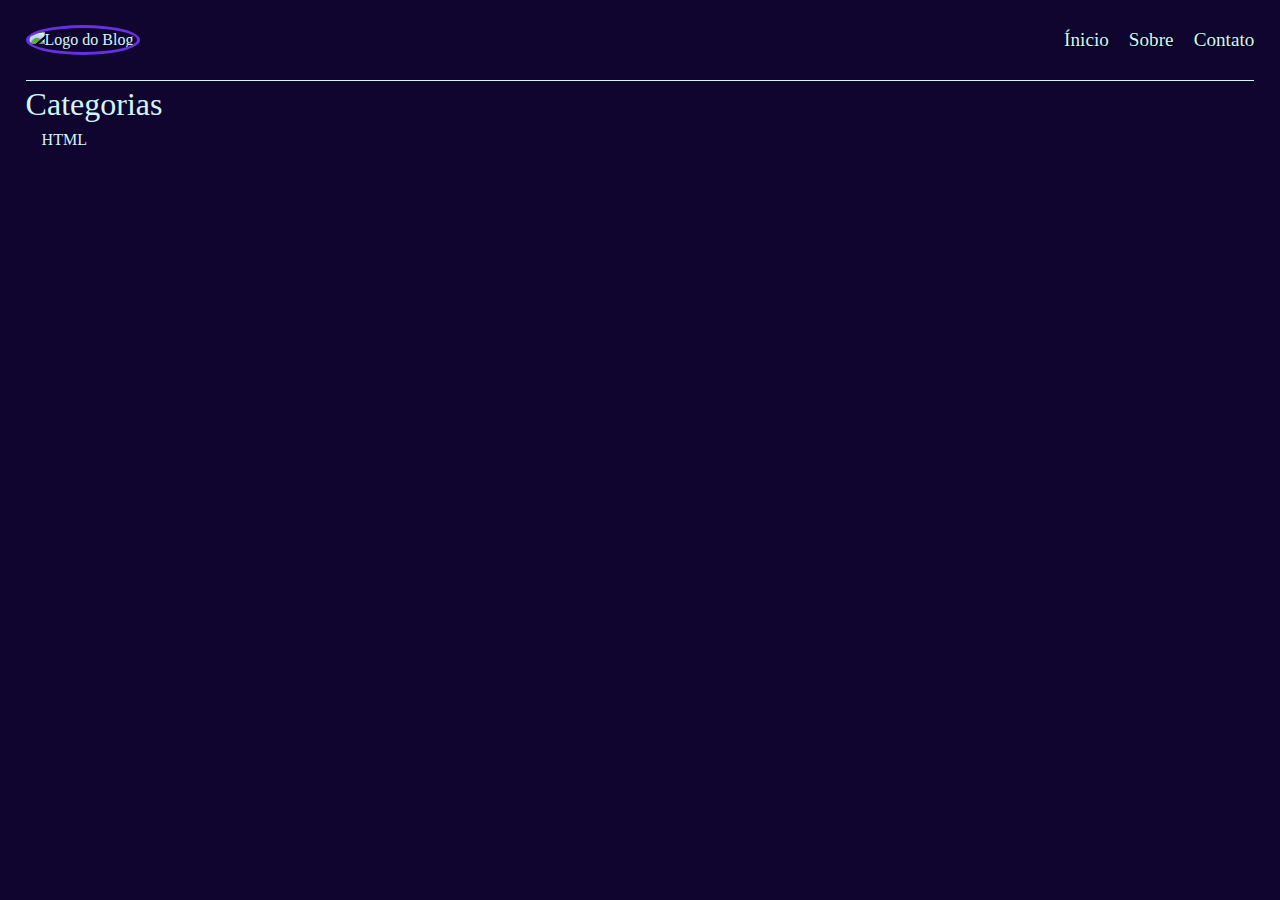
==== index.html @ f4c57a3d "first commit" ====
<!DOCTYPE html>
<html lang="pt-BR">

<head>
   <meta charset="UTF-8">
   <meta name="author" content="Fernando Churros">
   <meta name="viewport" content="width=device-width, initial-scale=1.0">

   <link rel="icon" href="./assets/favicon_io-astolfo/favicon.ico">
   <title>Blog</title>

   <link rel="stylesheet" href="./css/reset.css">
   <link rel="stylesheet" href="./css/grid.css">
   <link rel="stylesheet" href="./css/base.css">
   <link rel="stylesheet" href="./css/container.css">
   <link rel="stylesheet" href="./css/header/header.css">
   <link rel="stylesheet" href="./css/header/nav_header.css">
   <link rel="stylesheet" href="./css/logo.css">
   <link rel="stylesheet" href="./css/aside/aside.css">
   <link rel="stylesheet" href="./css/aside/nav_aside.css">

</head>

<body>
   <div class="body container">
      <header class="o-header">
         <img class="logo" src="./assets/favicon_io-astolfo/favicon.ico" alt="Logo do Blog.">

         <nav class="nav_header">
            <a href="#">Ínicio</a>
            <a href="#">Sobre</a>
            <a href="#">Contato</a>
         </nav>
      </header>

      <aside class="o-aside">
         <h2>Categorias</h2>

         <nav class="nav_aside">
            <ul>
               <li class="list_nav"><span id="html_list">HTML</span>
                  <ul id="html" class="items_list">
                     <li><a href="#">Semântica</a></li>
                     <li><a href="#">Sintaxe</a></li>
                  </ul>
               </li>
            </ul>
         </nav>
      </aside>

      <main class="o-main">
      </main>

      <footer class="o-footer">
      </footer>
   </div>


   <script defer src="./js/script.js"></script>
</body>

</html>
---- css/grid.css ----
.body {
   display: grid;
   grid-template-areas: 
      "header header"
      "aside main"
      "footer footer";
   grid-template-columns: 200px auto;
   grid-template-rows: 80px auto auto;
}

.o-header {
   grid-area: header;
}

.o-aside {
   grid-area: aside;
}

.o-main {
   grid-area: main;
}

.o-footer {
   grid-area: footer;
}
---- css/base.css ----
:root {
   --violet: #280B6F;
   --light-violet: #6730E6;
   --blue: #7984EE;
   --light-white: #D2F6FC;
   --white: #FFFFFF;
}

body {
   background-color: hsl(257,82%,10%);
   color: var(--light-white);
}
---- css/container.css ----
.container {
   width: 96%;
   margin: 0 auto;
}
---- css/header/header.css ----
.o-header {
   border-bottom: 1px solid var(--light-white);
   height: 80px;

   display: flex;
   justify-content: space-between;
   align-items: center;
}
---- css/header/nav_header.css ----
.nav_header a {
   font-size: 1.2rem;
   text-shadow: 1px 1px 1px #000;
   margin-right: 1rem;
}

.nav_header a:last-child {
   margin-right: 0;
}

.nav_header a:hover {
   border-bottom: 1px solid var(--light-white);
}
---- css/logo.css ----
.logo {
   border: 3px solid var(--light-violet);
   border-radius: 50%;
}
---- css/aside/nav_aside.css ----
.list_nav {
   cursor: pointer;
}

.items_list {
   display: none;
}

.active {
   display: block;
}
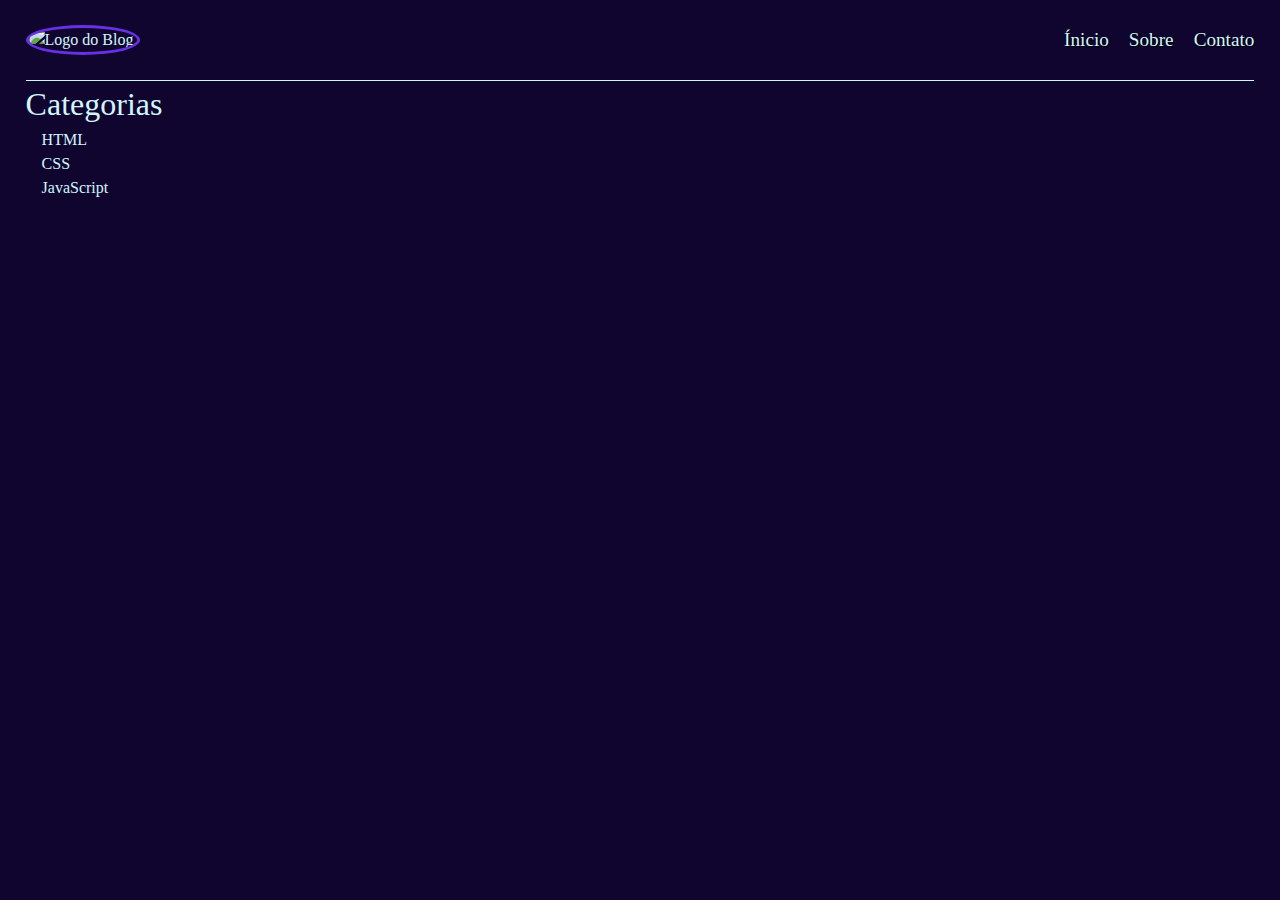
==== commit 4eea532a: "add section type of datas, and complete articles, Strings, Numbers and Boolean" ====
--- a/index.html
+++ b/index.html
@@ -27,7 +27,7 @@
          <img class="logo" src="./assets/favicon_io-astolfo/favicon.ico" alt="Logo do Blog.">
 
          <nav class="nav_header">
-            <a href="#">Ínicio</a>
+            <a href="./index.html">Ínicio</a>
             <a href="#">Sobre</a>
             <a href="#">Contato</a>
          </nav>
@@ -38,10 +38,29 @@
 
          <nav class="nav_aside">
             <ul>
-               <li class="list_nav"><span id="html_list">HTML</span>
-                  <ul id="html" class="items_list">
-                     <li><a href="#">Semântica</a></li>
-                     <li><a href="#">Sintaxe</a></li>
+               <li><span class="list_nav">HTML</span>
+
+                  <ul class="items_list">
+
+                     <li><a href="#">Item</a></li>
+                     <li><a href="#">Item</a></li>
+                  </ul>
+               </li>
+
+               <li><span class="list_nav">CSS</span>
+
+                  <ul class="items_list">
+
+                     <li><a href="#">Item</a></li>
+                     <li><a href="#">Item</a></li>
+                  </ul>
+               </li>
+
+               <li><span class="list_nav">JavaScript</span>
+
+                  <ul class="items_list">
+
+                     <li><a href="./pages/tipe-of-datas.html">Tipos de dados</a></li>
                   </ul>
                </li>
             </ul>
--- a/css/base.css
+++ b/css/base.css
@@ -9,4 +9,27 @@
 body {
    background-color: hsl(257,82%,10%);
    color: var(--light-white);
+}
+
+.o-main {
+   margin: 2.5rem 0;
+}
+
+article a {
+   text-decoration: underline;
+}
+
+p {
+   margin-left: 1.5rem;
+}
+
+.o-main :is(h1, h2, h3) {
+   background: #333;
+   border-radius: 3px;
+   padding: .2rem .5rem;
+   width: max-content;
+}
+
+h3 {
+   font-size: 1.5rem;
 }--- a/css/aside/nav_aside.css
+++ b/css/aside/nav_aside.css
@@ -3,9 +3,11 @@
 }
 
 .items_list {
-   display: none;
+   position: absolute;
+   left: -10000px;
 }
 
 .active {
-   display: block;
+   position: static;
+   transition: left 1s;
 }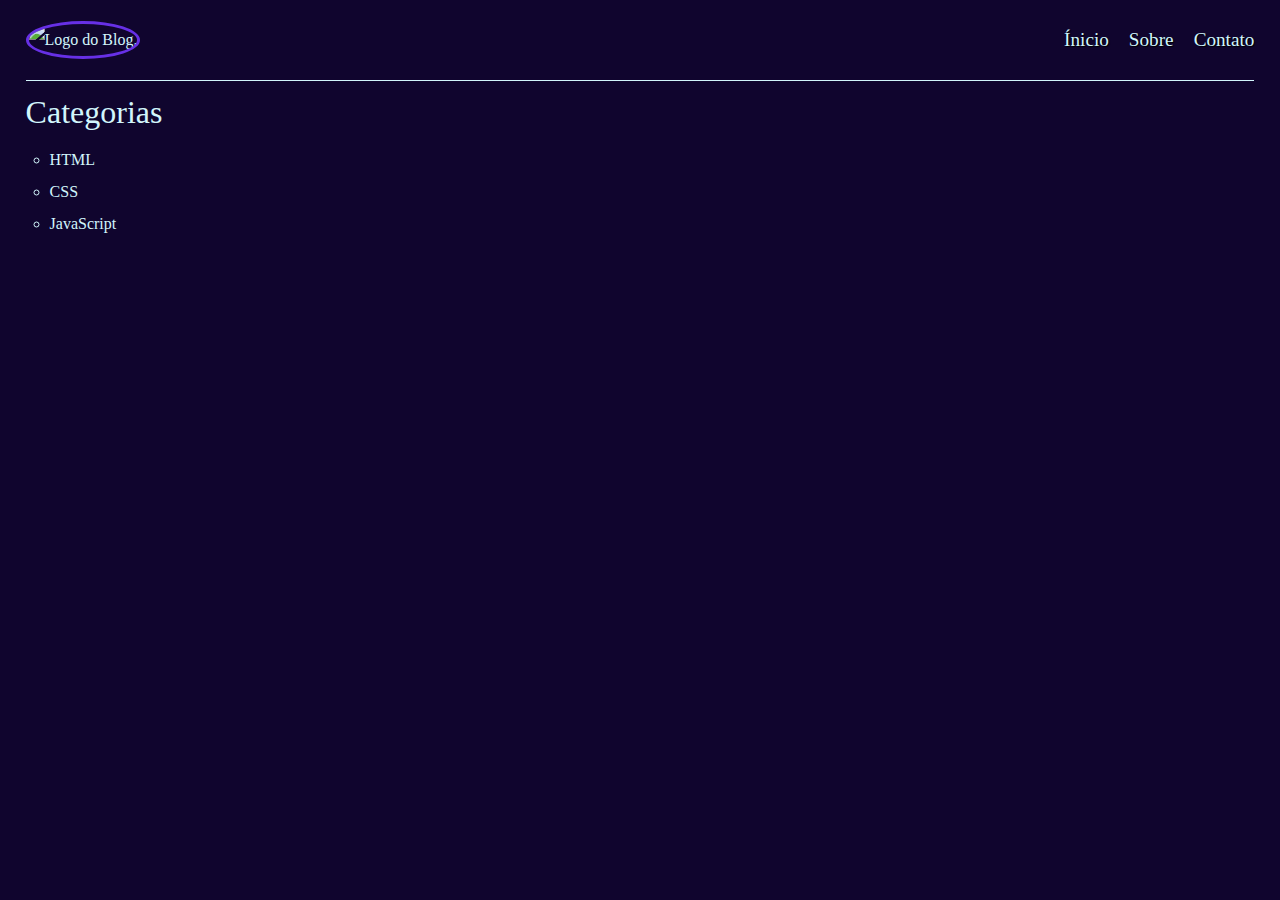
==== commit e111e9e5: "add page about variable" ====
--- a/index.html
+++ b/index.html
@@ -61,6 +61,7 @@
                   <ul class="items_list">
 
                      <li><a href="./pages/tipe-of-datas.html">Tipos de dados</a></li>
+                     <li><a href="./pages/variables.html">Variáveis</a></li>
                   </ul>
                </li>
             </ul>
--- a/css/base.css
+++ b/css/base.css
@@ -15,7 +15,7 @@
    margin: 2.5rem 0;
 }
 
-article a {
+.articles a {
    text-decoration: underline;
 }
 
@@ -32,4 +32,8 @@
 
 h3 {
    font-size: 1.5rem;
+}
+
+li {
+   list-style: circle;
 }